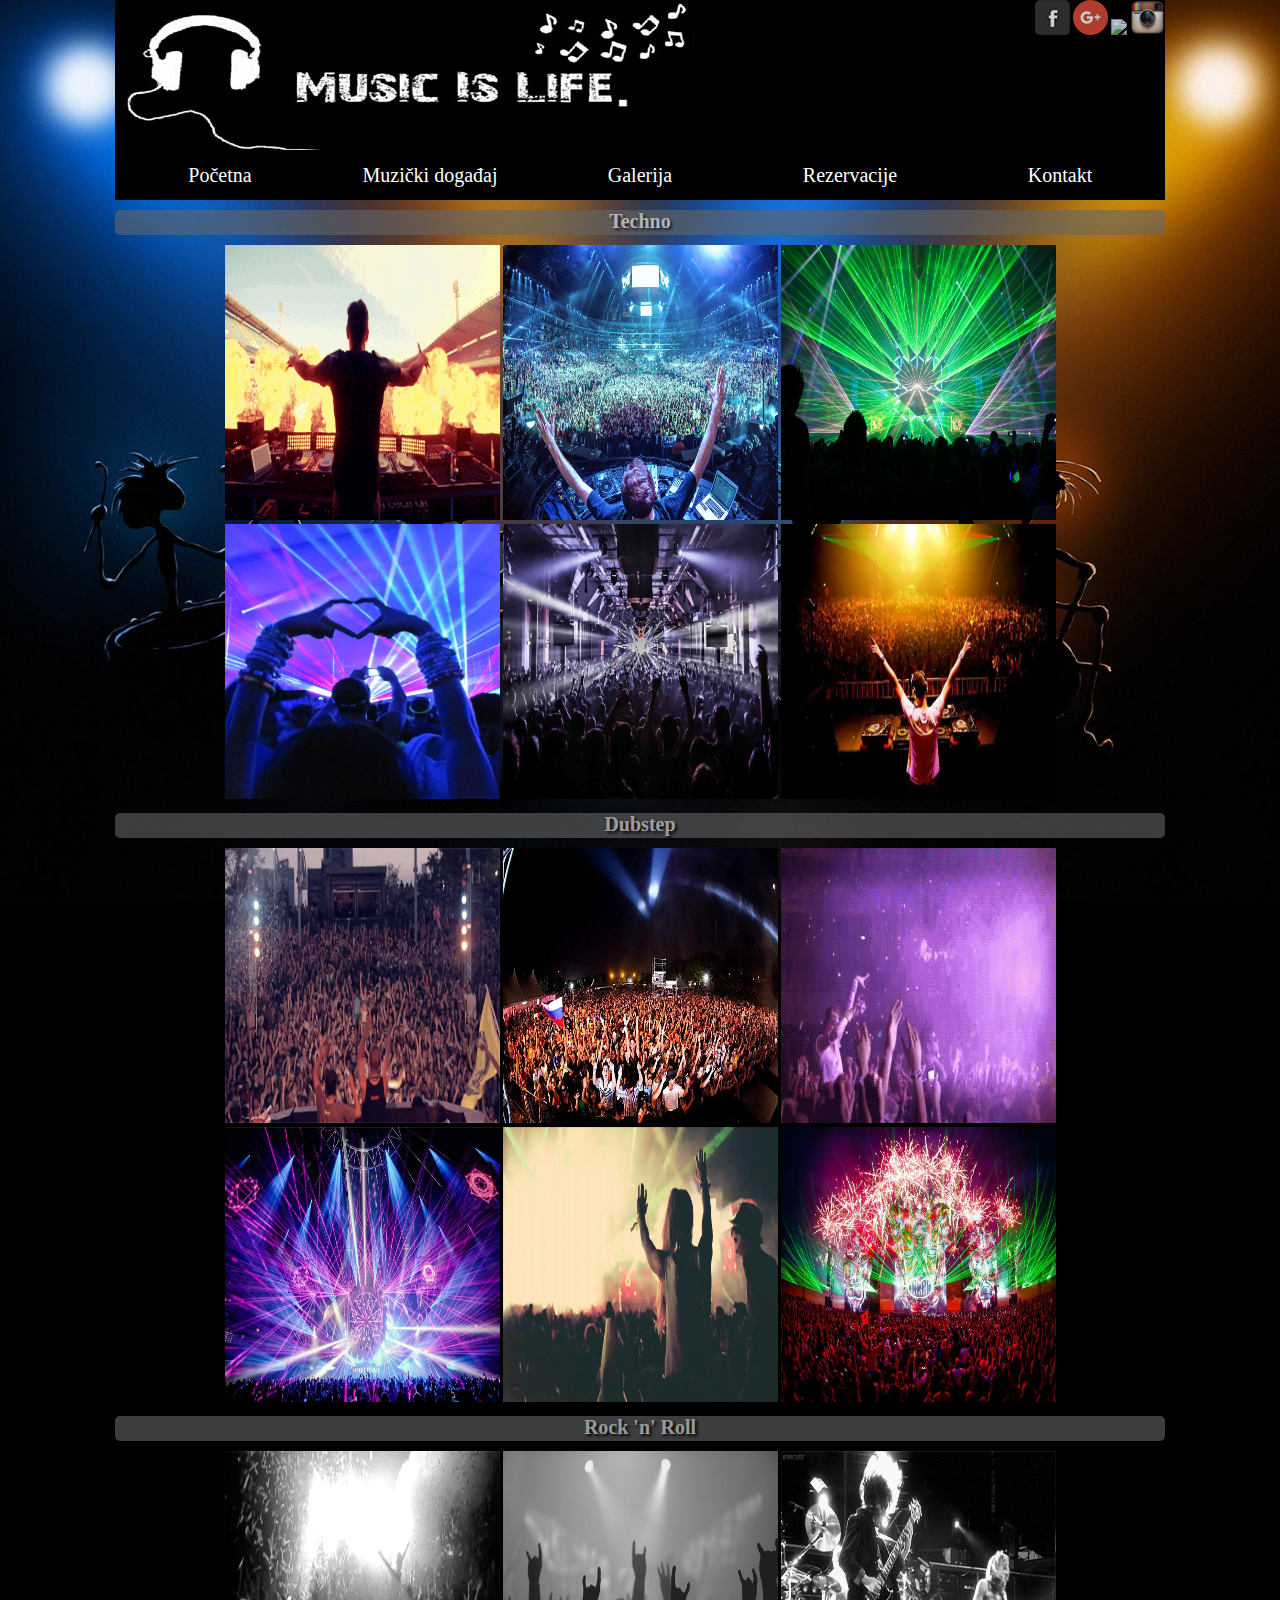
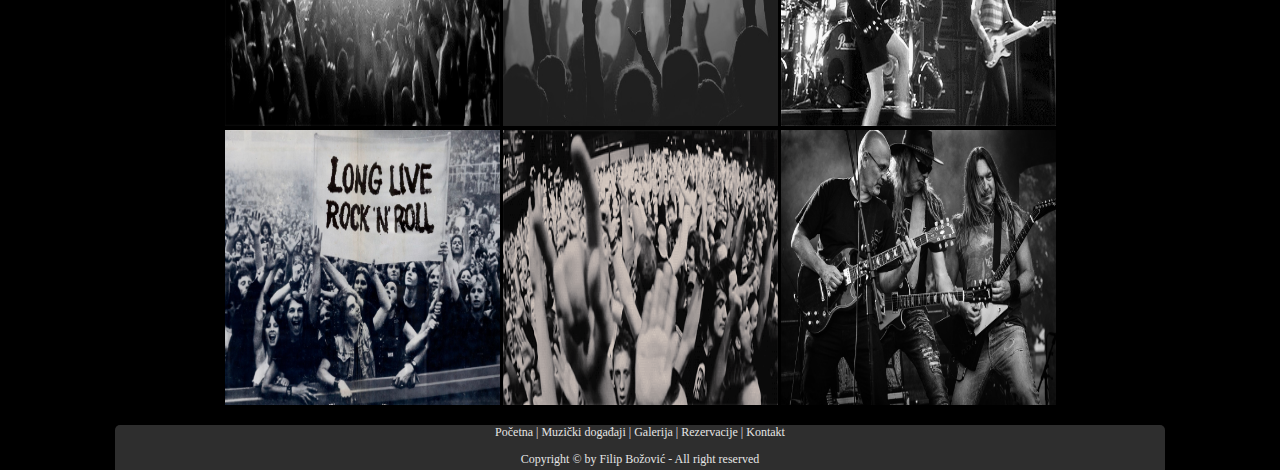
==== galerija.html @ 9b061558 "Initial" ====
<!DOCTYPE html PUBLIC >
<html>
<head>

<meta charset="utf-8">
<title>Pocetna strana</title>
<meta name="viewport" content="width=device-width, initial-scale=1.0">
<link rel="stylesheet" type="text/css" href="css/stilovi2.css">
</head>

<body>
<div id="container">
<div class="header">
	<div id="drmr">
   	 <a href="https://www.facebook.com/pages/Techno/105708646128371"><img src="slike/FB_icon1.png" class="lajkovi"/></a>
   	 <a href="https://plus.google.com/communities/105014680996662109676"><img src="slike/googleplus.png" class="lajkovi"/></a>
   	 <a href="https://twitter.com/dubstep"><img src="slike/Twitter.png" class="lajkovi"/></a>
   	 <a href="https://www.instagram.com/explore/tags/rocknroll/"><img src="slike/instagram.png" class="lajkovi"/></a>
	</div>
</div>

<div id="navigacija">
	<div class="navMember"><a href="index.html">Početna</a>
	</div>
	<div class="navMember"><a href="muzickidogadjaj.html">Muzički događaj</a>
	</div>
	<div class="navMember"><a href="galerija.html">Galerija</a>
	</div>
	<div class="navMember"><a href="rezervacije.html">Rezervacije</a>
	</div>
	<div class="navMember"><a href="kontakt.html">Kontakt</a>
	</div>
</div>


<div id="telo">
	<div class="naslov">Techno</div>
    <img src="slike/tehno0.gif" width="275px" height="275px">  
    <img src="slike/tehno1.jpg" width="275px" height="275px">
    <img src="slike/tehno2.jpg" width="275px" height="275px">
    <img src="slike/tehno3.jpg" width="275px" height="275px">
    <img src="slike/tehno4.jpg" width="275px" height="275px">
    <img src="slike/tehno5.jpg" width="275px" height="275px">  
    
    <div class="naslov">Dubstep</div>
    <img src="slike/dubstep0.gif" width="275px" height="275px">
    <img src="slike/dubstep1.png" width="275px" height="275px">
    <img src="slike/dubstep3.gif" width="275px" height="275px">
    <img src="slike/dubstep2.jpg" width="275px" height="275px">
    <img src="slike/dubstep4.gif" width="275px" height="275px">
    <img src="slike/dubstep5.jpg" width="275px" height="275px">
    
	<div class="naslov">Rock 'n' Roll</div>
    <img src="slike/rocknroll3.gif" width="275px" height="275px">
    <img src="slike/rocknroll1.jpg" width="275px" height="275px">
    <img src="slike/rocknroll4.gif" width="275px" height="275px">
    <img src="slike/rocknroll0.jpg" width="275px" height="275px">
    <img src="slike/rocknroll5.gif" width="275px" height="275px">
    <img src="slike/rocknroll2.jpg" width="275px" height="275px">
</div>
	
<div class="footer">

	<a href="index.html">Početna |</a>
    <a href="muzickidogadjaj.html">Muzički događaji |</a>
	<a href="galerija.html">Galerija |</a>
	<a href="rezervacije.html">Rezervacije |</a>
	<a href="kontakt.html">Kontakt</a>
  
  <div class="copyright">
  <p>Copyright © by Filip Božović - All right reserved</p>
  </div>
</div>
</div>

</body>
</html>
---- css/stilovi2.css ----
/*Vezano za sve stranice sajta*/

body{
    background-color:#000;
    font-family: Calibri;
    font-size:12px;
	margin:auto;
    background-image: url(../slike/background.jpg);
    background-position: center center;
    background-attachment: fixed;
    background-size: cover;
    -webkit-background-size: cover;
    -moz-background-size:cover;
}
#container {
    width:1050px;
    margin:0 auto;
}
.header {
	width: 100%;
	height: 150px;
	background-color: #300;
	margin-top: 0;
	padding: 0;
	position: relative;
	background-image: url(../slike/baner1.jpg);
}
#drmr{
	text-align: right;
	opacity: 0.8;
}
#drmr img:hover{
 	width: 45px;
    height: 45px;
}
#navigacija {
	height: 50px;
	width: auto;
}
.navMember{
	position: relative;
	width: 20%;
	height: 100%;
	background-color: #000;
	text-align: center;
	line-height: 50px;
	font-size: 20px;
	margin-bottom: 10px;
	opacity: 1;
	float: left;
}
.navMember:hover{
	background-color:#FF7640;
	text-shadow:3px 3px 5px black;
	opacity: 0.8;
}
a{
    text-decoration: none;
    color:white;
}

/*----------POCETNA STRANA----------*/
#levaKolona {
	margin-top:10px;
	margin-bottom:15px;
	width: 74%;
	height: 670px;
	/*background-color: #00F;*/
	float: left;
}
.naslov{
	font-size:20px;
	background-color:#666;
	margin-top:10px;
	margin-bottom:10px;
	width:100%;
	height:25px;
	font-weight:bold;
	opacity: 0.6;
	color: #FFF;
	text-shadow:2px 2px 3px black;
	border-radius: 5px;
}
.tekst{
	font-size:16px;
	color:#FFF;
	padding:2px;
	text-align:justify;
}
#desnaKolona{
	float:right;
	margin-top:10px;
	margin-bottom:15px;
	width: 25%;
	height: 670px;
	/*background-color:#FF0;*/
}
.desnoSlike img{
	width:100%;
	height:200px;
	margin-top:15px;
	margin-bottom:10px;
	border-radius: 10px;
}
.footer {
	clear:both;
	background-color:#333;
	width: auto;
	height:45px;
	text-align: center;
	opacity: 0.9;
	border-top-right-radius: 5px;
	border-top-left-radius: 5px;
}
.copyright{
	text-align:center;
	color: #FFF;
}
/*----------GALERIJA----------*/
#telo{
	text-align:center;
	margin-top:10px;
	margin-bottom:15px;
	width: 100%;
	height: 1800px;
	/*background-color: #00F;*/
}

/*----------Rezervacije----------*/
.cekbokspretraga{
    width:14px;
}
.cekbokspretraga:hover{
    border:none;
    box-shadow: none;
}
.cekbokspretraga:focus{
    border:none;
    box-shadow: none;
}
input,select,textarea{
    border:none;
    font-size:16px;
    border-radius:3px;
    font-family:Calibri;
    outline:0;
    width:180px;
}
textarea{
    resize:vertical;
}
table{
    width:300px;
    margin:0 auto 10px auto;
    position:relative;
    top:20px;
    background-color:#666;
    /*border: 2px solid black;*/
    padding:10px;
    opacity:0.9;
    webkit-box-shadow: 4px 3px 5px 0px rgba(50, 50, 50, 0.75);
    -moz-box-shadow:    4px 3px 5px 0px rgba(50, 50, 50, 0.75);
    box-shadow:         4px 3px 5px 0px rgba(50, 50, 50, 0.75);
}
table tr td:first-child{
    text-align:left;
    font-size:16px;
    font-family:Calibri;
    color:black;
}
input:hover,select:hover,textarea:hover{
	background-color: black;
    box-shadow:0px 0px 5px black;
}
input:focus,select:focus,textarea:focus{
    box-shadow:0px 0px 5px #07C3E8;
	background-color: yellow;
    /*border-color:#86E867;*/
}
button {
    position: relative;
    padding: 5px;
    width: 120px;
    border-radius: 3px;
    border: none;
    height: 30px;
    transition: all 700ms ease-in-out;
    transition-delay: initial;
	box-shadow: 4px 3px 0px rgba(50, 50, 50, 0.75);
    float: right;
}
button:hover {
    background-color: #09C;
    border: none;
    transition: 700ms;
}


/* responsive */

@media screen and (min-width: 200px) and (max-width: 1050px) {
	#container {
		width: 100%;
	}
	#desnaKolona {
		display: none;
		width: 25%;
		/*margin: 15px 30px 5px 2px;*/
	}
	#levaKolona {
		width: 100%;
		clear: both;
		height:auto;
	}
	.footer{
		width: 100%;
	}
	#telo{
		width: 100%;
		height:auto;
	}
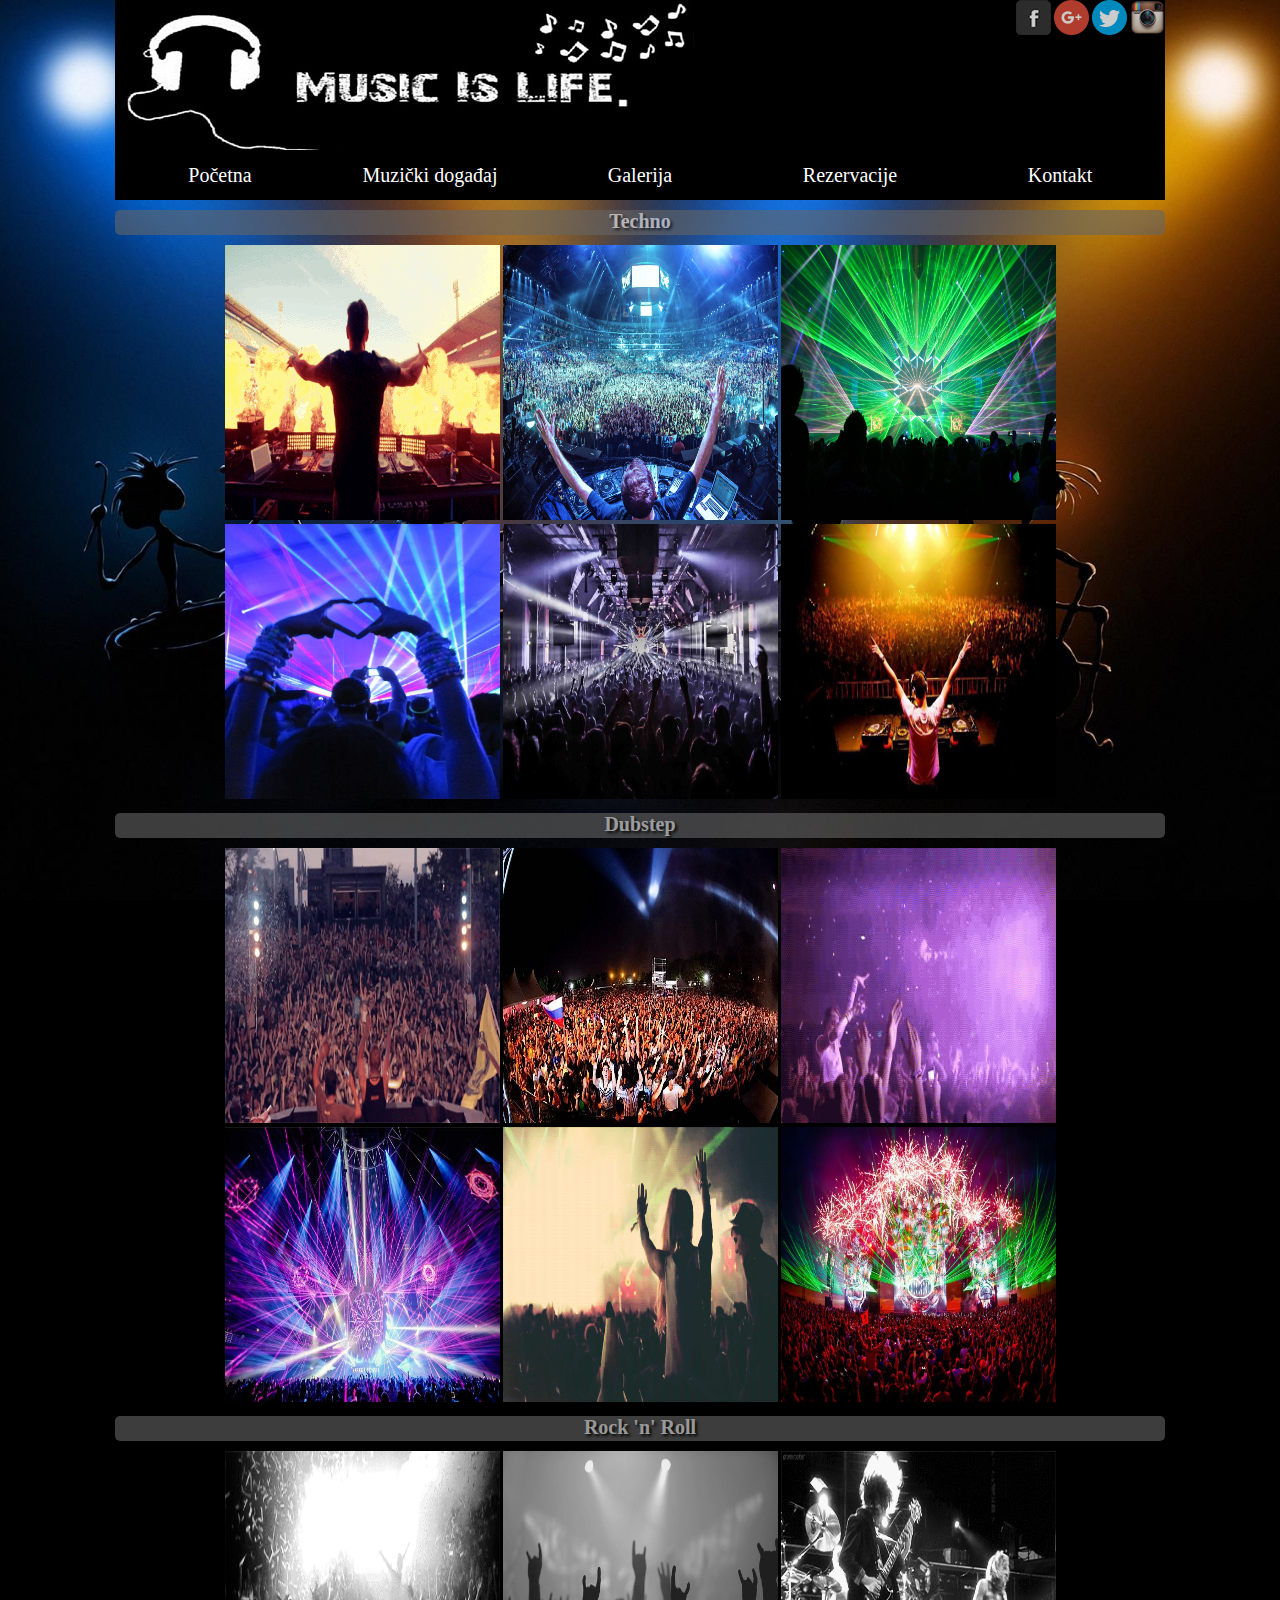
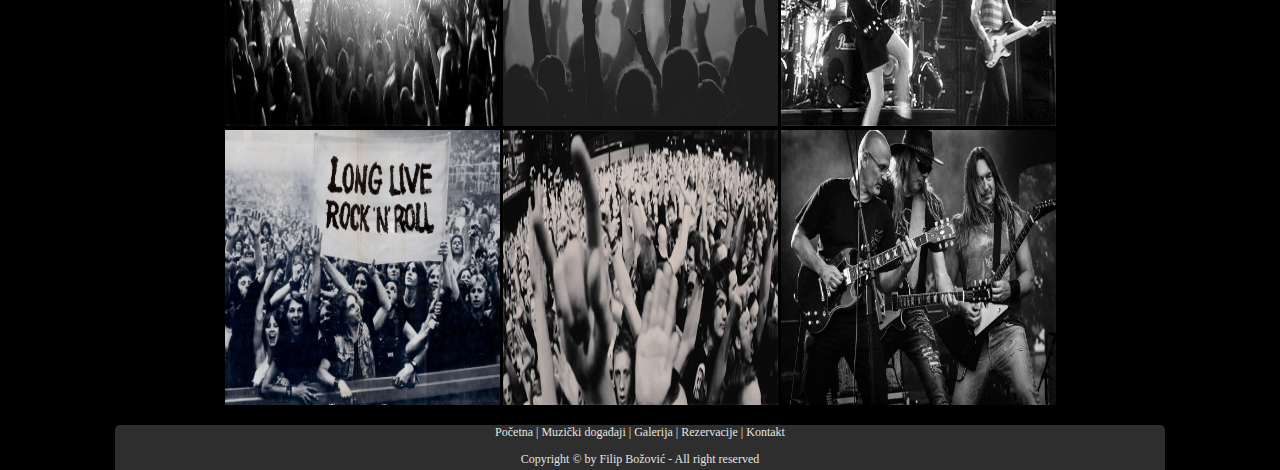
==== commit 44c3bf92: "Initial commit" ====
--- a/galerija.html
+++ b/galerija.html
@@ -14,7 +14,7 @@
 	<div id="drmr">
    	 <a href="https://www.facebook.com/pages/Techno/105708646128371"><img src="slike/FB_icon1.png" class="lajkovi"/></a>
    	 <a href="https://plus.google.com/communities/105014680996662109676"><img src="slike/googleplus.png" class="lajkovi"/></a>
-   	 <a href="https://twitter.com/dubstep"><img src="slike/Twitter.png" class="lajkovi"/></a>
+   	 <a href="https://twitter.com/dubstep"><img src="slike/twitter.png" class="lajkovi"/></a>
    	 <a href="https://www.instagram.com/explore/tags/rocknroll/"><img src="slike/instagram.png" class="lajkovi"/></a>
 	</div>
 </div>
